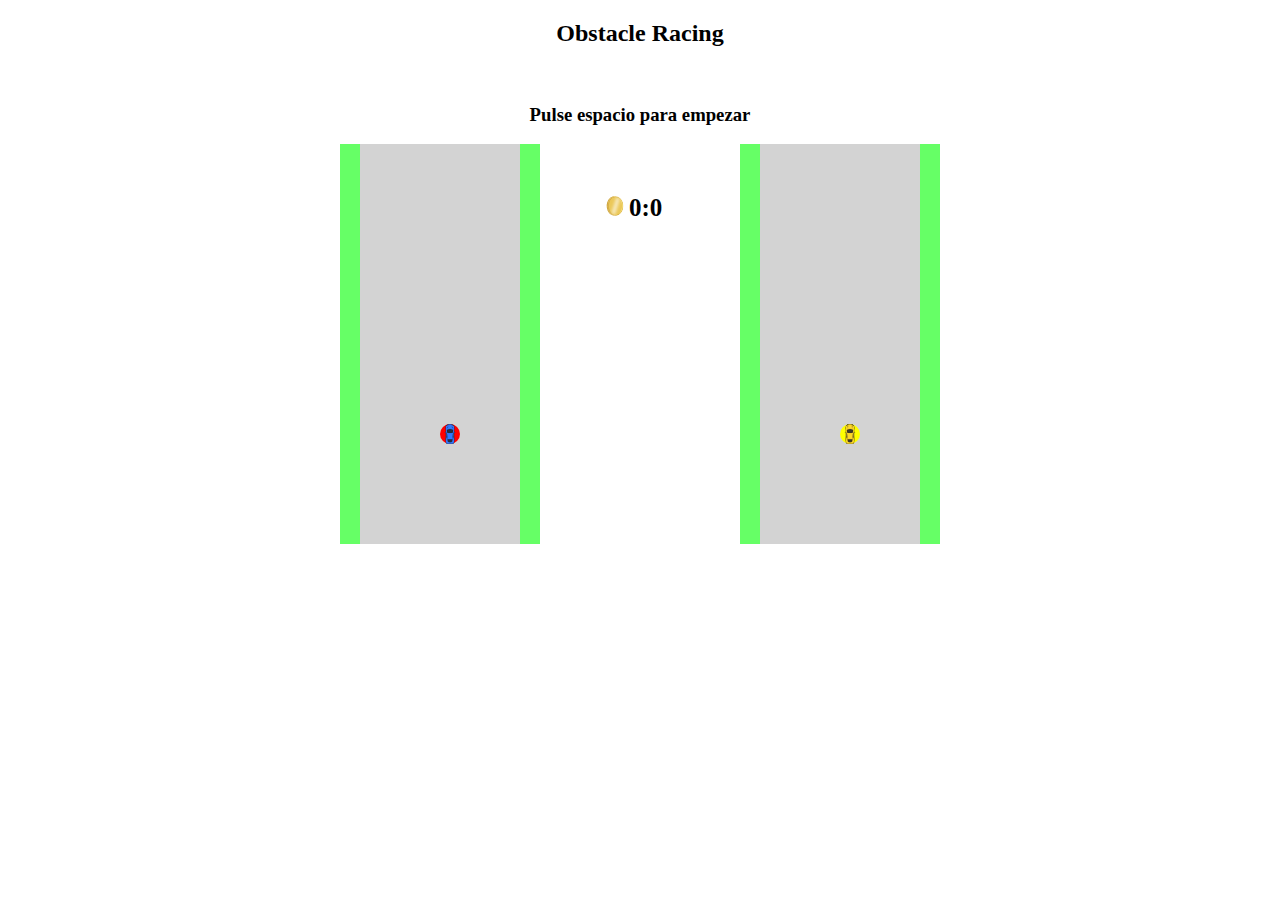
==== index.html @ 07760246 "Merge branch 'master' of https://github.com/Daxuli/ObstacleRacing" ====
<!doctype html>
<html>
<head>

    <link href="static/estilos.css" rel="stylesheet">
    <title>Obstacle Racing</title>
    <script src="http://code.jquery.com/jquery-2.0.0.js"></script>
    <script>

        $(document).ready(function () {
            var cerveza;
            //change example.com with your IP or your host
            var ws = new WebSocket("ws://Localhost:8888/ws");
            ws.onopen = function (evt) {
                var conn_status = document.getElementById('conn_text');
                conn_status.innerHTML = "Connection status: Connected!"
            };
            ws.onmessage = function (evt) {
                var coche1 = document.getElementById("coche1");
                var coche2 = document.getElementById("coche2");
                var obj = JSON.parse(evt.data);
                var index = parseInt(obj.index);
                var mapa = obj.map;
                console.log(obj.stat[0]);
                var message = obj.msg;
                var status = obj.stat;
                var posfil1 = 20 * parseInt(message[0][0]);
                var poscol1 = 20 * parseInt(message[0][1]);
                coche1.style.left = poscol1 + "px";
                coche1.style.top = posfil1 + "px";
                if (message.length === 2) {
                    var posfil2 = 20 * parseInt(message[1][0]);
                    var poscol2 = 400 + 20 * parseInt(message[1][1]);
                    coche2.style.left = poscol2 + "px";
                    coche2.style.top = posfil2 + "px";
                }
                //DibujarDibujarDibujarDibujarDibujarDibujarDibujarDibujarDibujarDibujarDibujarDibujar
                var division = document.getElementById("prueba");
                while (division.firstChild) {
                    division.removeChild(division.firstChild);
                }
                var k, i, j, x;
                for (k = 0; k < mapa.length; k++) {
                    for (i = 0; i < 20; i++) {
                        for (j = 0; j < 10; j++) {
                            if (mapa[0][i][j] === 0) {
                                continue
                            }
                            else if (mapa[k][i][j] === 1) {
                                x = document.createElement("img");
                                x.setAttribute("src", "static/rock.svg");
                            }
                            else if (mapa[k][i][j] === 2) {
                                x = document.createElement("img");
                                x.setAttribute("src", "static/beer.svg");
                            }
                            else if (mapa[k][i][j] === 3) {
                                x = document.createElement("img");
                                x.setAttribute("src", "static/coin.svg");
                            }
                            else if (mapa[k][i][j] === 4) {
                                x = document.createElement("img");
                                x.setAttribute("src", "static/octopus.svg");
                            }
                            else if (mapa[k][i][j] === 5) {
                                x = document.createElement("img");
                                x.setAttribute("src", "static/tirachinas.svg");
                            }
                            x.setAttribute("class", "coches");
                            x.style.top = i * 20 + "px";
                            x.style.left = k * 400 + j * 20 + "px";
                            division.appendChild(x);
                        }
                    }
                }

                //OroOroOroOroOroOroOroOroOroOroOroOroOroOroOroOroOro
                var puntos = [];
                puntos[0] = status[0][2];
                puntos[1] = status[1][2];
                document.getElementById("puntuacion").innerHTML = puntos[0] + ":" + puntos[1];
                if (puntos[0] == 20) {
                    alert("Player 1 Wins");
                }
                if (puntos[1] == 20) {
                    alert("Player 2 Wins");
                }
                //rocarocarocarocarocarocarocarocarocarocarocaroca
                if(status[0][0] != 0) {
                    document.getElementById("coche1").classList.add('blink');
                }
                if(status[0][0] == 0) {
                    document.getElementById("coche1").classList.remove('blink');
                }
                if(status[1][0] != 0) {
                    document.getElementById("coche2").classList.add('blink');
                }
                if(status[1][0] == 0) {
                    document.getElementById("coche2").classList.remove('blink');
                }
                //cervezacervezacervezacervezacervezacervezacervezacerveza
                if (status[0][1]==0 && index == 0){
                    cerveza = false
                }
                if (status[0][1]!=0 && index == 0){
                    cerveza = true
                }
                if (status[1][1]==0 && index == 1){
                    cerveza = false
                }
                if (status[1][1]!=0 && index == 1){
                    cerveza = true
                }
                //pulpopulpopulpopulpopulpopulpopulpopulpopulpopulpo

                if (status[0][3]==0){
                    document.getElementById("pulpo1").style.opacity = 0;
                }
                if (status[0][3]!=0){
                    document.getElementById("pulpo1").style.opacity = 1;
                }
                if (status[1][3]==0){
                    document.getElementById("pulpo2").style.opacity = 0;
                }
                if (status[1][3]!=0){
                    document.getElementById("pulpo2").style.opacity = 1;
                }

            };

            ws.onclose = function (evt) {
                alert("Connection closed");
            };


            document.onkeydown = checkPress;
            function checkPress(evt) {
                evt = evt || event;
                if ((evt.keyCode == 37 && cerveza==false) ||  (evt.keyCode == 39 && cerveza==true)) {
                    evt.preventDefault();
                    var message = 'L';
                    var str1 = `{"msg": "${message || 'default'}" }`;
                    ws.send(str1);
                }
                if ((evt.keyCode == 39 && cerveza==false) || (evt.keyCode == 37 && cerveza==true)) {
                    var message = 'R';
                    evt.preventDefault();
                    var str1 = `{"msg": "${message || 'default'}" }`;
                    ws.send(str1);
                }
                if (evt.keyCode == 32) {
                    var text1 = document.getElementById("text1");
                    text1.style.color = "white";
                    var message = 'play';
                    var str1 = `{"go": "${message || 'default'}" }`;
                    ws.send(str1);
                }
            }
        });


    </script>
</head>
<body>
    <div class="center">
        <h2>Obstacle Racing</h2>
            <label id="conn_text"></label><br />
        <h3 id="text1">Pulse espacio para empezar</h3>
    </div>
    <div class="divcenter" style="width:600px; height: 400px;">
        <div id="prueba"></div>
        <div id="coche1"><img  src="static/bluecar.svg" type="image/svg+xml"/></div>
        <div id="coche2"><img   src="static/yellowcar.svg" type="image/svg+xml"/></div>
        <div id="oro"> <img   src="static/coin.svg" type="image/svg+xml"/> <span id="puntuacion">0:0</span> </div>
        <div id="pulpo1"></div>
        <div id="pulpo2"></div>
        <svg style="width:600px; height: 400px; ">
            <rect x="0"  y="0" width="200" height="400" fill=#D3D3D3 />
            <rect x="400"  y="0" width="200" height="400" fill=#D3D3D3 />
            <rect x="0"  y="0" width="20" height="400" fill=#66ff66 />
            <rect x="180"  y="0" width="20" height="400" fill=#66ff66 />
            <rect x="400"  y="0" width="20" height="400" fill=#66ff66 />
            <rect x="580"  y="0" width="20" height="400" fill=#66ff66 />
            <circle cx="110" cy="290" r="10" fill="red" />
            <circle cx="510" cy="290" r="10" fill="yellow" />
        </svg>
    </div>

</body>
</html>
---- static/estilos.css ----
.center {
    text-align: center;
    margin: auto;
    width: 60%;
}

.divcenter { /*https://www.w3schools.com/css/css_align.asp*/
    margin: auto;
    position: relative;
}

#coche1{
    position: absolute;
    height:20px;
    width:20px;
    left:100px;
    top:280px;
}

#coche2{
    position:absolute;
    height:20px;
    width:20px;
    left:500px;
    top:280px;
}
.coches{
    position: absolute;
    height:20px;
    width:20px;
}

#oro{
    position: absolute;
    height:20px;
    width:100px;
    left:265px;
    top:50px;
    vertical-align: middle;


}

#puntuacion{
    font-size: 25px;
    font-weight: bold;
}
 .blink{
    -webkit-animation: blink 0.5s;
    -webkit-animation-iteration-count: 3;
    -moz-animation: blink 0.5s;
    -moz-animation-iteration-count: 3;
    -o-animation: blink 0.5s;
    -o-animation-iteration-count: 3;
 }

@-webkit-keyframes blink {
    0% {
        opacity: 1;
    }
    50% {
        opacity: 0;
    }
    100% {
        opacity: 1;
    }
}
@-moz-keyframes blink {
    0% {
        opacity: 1;
    }
    50% {
        opacity: 0;
    }
    100% {
        opacity: 1;
    }
}
@-o-keyframes blink {
    0% {
        opacity: 1;
    }
    50% {
        opacity: 0;
    }
    100% {
        opacity: 1;
    }
}

#pulpo1{
    position: absolute;
    height: 260px;
    width: 200px;
    background-color:black;
    opacity:0;
    top:0;
    left:0;
}

#pulpo2{
    position: absolute;
    height: 260px;
    width: 200px;
    background-color:black;
    opacity:0;
    top:0;
    left:400px;
}
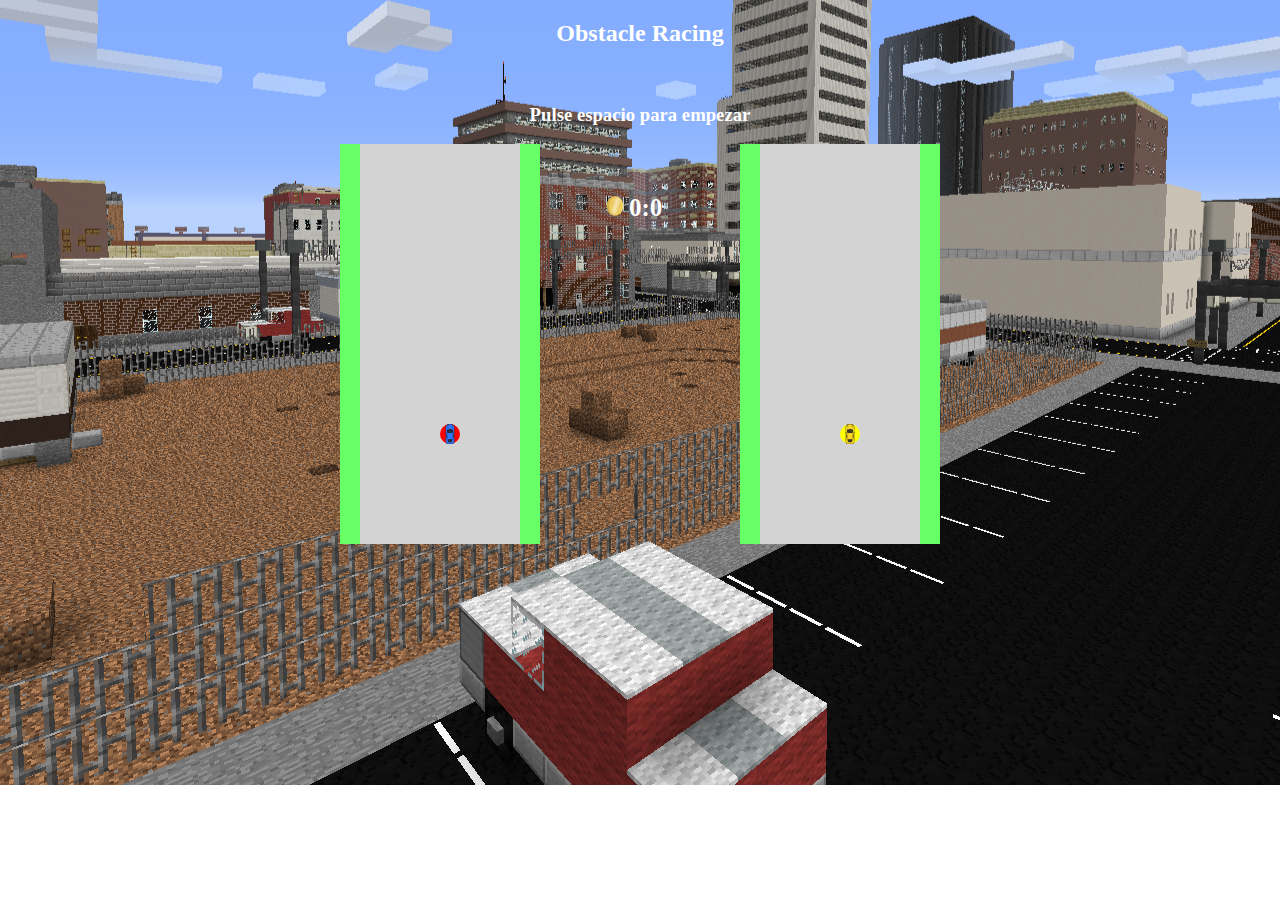
==== commit 52399eb1: "con condo" ====
--- a/index.html
+++ b/index.html
@@ -5,173 +5,21 @@
     <link href="static/estilos.css" rel="stylesheet">
     <title>Obstacle Racing</title>
     <script src="http://code.jquery.com/jquery-2.0.0.js"></script>
-    <script>
+    <script src="static/juego.js"></script>
 
-        $(document).ready(function () {
-            var cerveza;
-            //change example.com with your IP or your host
-            var ws = new WebSocket("ws://Localhost:8888/ws");
-            ws.onopen = function (evt) {
-                var conn_status = document.getElementById('conn_text');
-                conn_status.innerHTML = "Connection status: Connected!"
-            };
-            ws.onmessage = function (evt) {
-                var coche1 = document.getElementById("coche1");
-                var coche2 = document.getElementById("coche2");
-                var obj = JSON.parse(evt.data);
-                var index = parseInt(obj.index);
-                var mapa = obj.map;
-                console.log(obj.stat[0]);
-                var message = obj.msg;
-                var status = obj.stat;
-                var posfil1 = 20 * parseInt(message[0][0]);
-                var poscol1 = 20 * parseInt(message[0][1]);
-                coche1.style.left = poscol1 + "px";
-                coche1.style.top = posfil1 + "px";
-                if (message.length === 2) {
-                    var posfil2 = 20 * parseInt(message[1][0]);
-                    var poscol2 = 400 + 20 * parseInt(message[1][1]);
-                    coche2.style.left = poscol2 + "px";
-                    coche2.style.top = posfil2 + "px";
-                }
-                //DibujarDibujarDibujarDibujarDibujarDibujarDibujarDibujarDibujarDibujarDibujarDibujar
-                var division = document.getElementById("prueba");
-                while (division.firstChild) {
-                    division.removeChild(division.firstChild);
-                }
-                var k, i, j, x;
-                for (k = 0; k < mapa.length; k++) {
-                    for (i = 0; i < 20; i++) {
-                        for (j = 0; j < 10; j++) {
-                            if (mapa[0][i][j] === 0) {
-                                continue
-                            }
-                            else if (mapa[k][i][j] === 1) {
-                                x = document.createElement("img");
-                                x.setAttribute("src", "static/rock.svg");
-                            }
-                            else if (mapa[k][i][j] === 2) {
-                                x = document.createElement("img");
-                                x.setAttribute("src", "static/beer.svg");
-                            }
-                            else if (mapa[k][i][j] === 3) {
-                                x = document.createElement("img");
-                                x.setAttribute("src", "static/coin.svg");
-                            }
-                            else if (mapa[k][i][j] === 4) {
-                                x = document.createElement("img");
-                                x.setAttribute("src", "static/octopus.svg");
-                            }
-                            else if (mapa[k][i][j] === 5) {
-                                x = document.createElement("img");
-                                x.setAttribute("src", "static/tirachinas.svg");
-                            }
-                            x.setAttribute("class", "coches");
-                            x.style.top = i * 20 + "px";
-                            x.style.left = k * 400 + j * 20 + "px";
-                            division.appendChild(x);
-                        }
-                    }
-                }
-
-                //OroOroOroOroOroOroOroOroOroOroOroOroOroOroOroOroOro
-                var puntos = [];
-                puntos[0] = status[0][2];
-                puntos[1] = status[1][2];
-                document.getElementById("puntuacion").innerHTML = puntos[0] + ":" + puntos[1];
-                if (puntos[0] == 20) {
-                    alert("Player 1 Wins");
-                }
-                if (puntos[1] == 20) {
-                    alert("Player 2 Wins");
-                }
-                //rocarocarocarocarocarocarocarocarocarocarocaroca
-                if(status[0][0] != 0) {
-                    document.getElementById("coche1").classList.add('blink');
-                }
-                if(status[0][0] == 0) {
-                    document.getElementById("coche1").classList.remove('blink');
-                }
-                if(status[1][0] != 0) {
-                    document.getElementById("coche2").classList.add('blink');
-                }
-                if(status[1][0] == 0) {
-                    document.getElementById("coche2").classList.remove('blink');
-                }
-                //cervezacervezacervezacervezacervezacervezacervezacerveza
-                if (status[0][1]==0 && index == 0){
-                    cerveza = false
-                }
-                if (status[0][1]!=0 && index == 0){
-                    cerveza = true
-                }
-                if (status[1][1]==0 && index == 1){
-                    cerveza = false
-                }
-                if (status[1][1]!=0 && index == 1){
-                    cerveza = true
-                }
-                //pulpopulpopulpopulpopulpopulpopulpopulpopulpopulpo
-
-                if (status[0][3]==0){
-                    document.getElementById("pulpo1").style.opacity = 0;
-                }
-                if (status[0][3]!=0){
-                    document.getElementById("pulpo1").style.opacity = 1;
-                }
-                if (status[1][3]==0){
-                    document.getElementById("pulpo2").style.opacity = 0;
-                }
-                if (status[1][3]!=0){
-                    document.getElementById("pulpo2").style.opacity = 1;
-                }
-
-            };
-
-            ws.onclose = function (evt) {
-                alert("Connection closed");
-            };
-
-
-            document.onkeydown = checkPress;
-            function checkPress(evt) {
-                evt = evt || event;
-                if ((evt.keyCode == 37 && cerveza==false) ||  (evt.keyCode == 39 && cerveza==true)) {
-                    evt.preventDefault();
-                    var message = 'L';
-                    var str1 = `{"msg": "${message || 'default'}" }`;
-                    ws.send(str1);
-                }
-                if ((evt.keyCode == 39 && cerveza==false) || (evt.keyCode == 37 && cerveza==true)) {
-                    var message = 'R';
-                    evt.preventDefault();
-                    var str1 = `{"msg": "${message || 'default'}" }`;
-                    ws.send(str1);
-                }
-                if (evt.keyCode == 32) {
-                    var text1 = document.getElementById("text1");
-                    text1.style.color = "white";
-                    var message = 'play';
-                    var str1 = `{"go": "${message || 'default'}" }`;
-                    ws.send(str1);
-                }
-            }
-        });
-
-
-    </script>
 </head>
-<body>
+<body style="background: url(static/city.png) no-repeat center center;">
     <div class="center">
-        <h2>Obstacle Racing</h2>
-            <label id="conn_text"></label><br />
-        <h3 id="text1">Pulse espacio para empezar</h3>
+        <h2 style="color:white">Obstacle Racing</h2>
+            <label id="conn_text" style="color:white"></label><br />
+        <h3 id="text1" style="color:white">Pulse espacio para empezar</h3>
     </div>
     <div class="divcenter" style="width:600px; height: 400px;">
         <div id="prueba"></div>
         <div id="coche1"><img  src="static/bluecar.svg" type="image/svg+xml"/></div>
         <div id="coche2"><img   src="static/yellowcar.svg" type="image/svg+xml"/></div>
-        <div id="oro"> <img   src="static/coin.svg" type="image/svg+xml"/> <span id="puntuacion">0:0</span> </div>
+        <div id="oro"> <img   src="static/coin.svg" type="image/svg+xml"/> <span id="puntuacion" style="color:white">0:0</span> </div>
+        <div id="win" style="color:white"></div>
         <div id="pulpo1"></div>
         <div id="pulpo2"></div>
         <svg style="width:600px; height: 400px; ">
@@ -185,6 +33,11 @@
             <circle cx="510" cy="290" r="10" fill="yellow" />
         </svg>
     </div>
+    <div class="center">
+        <audio autoplay loop>
+            <source src="static/tetris.mp3" type="audio/ogg">
+        </audio>
+    </div>
 
 </body>
 </html>--- a/static/estilos.css
+++ b/static/estilos.css
@@ -37,22 +37,29 @@
     left:265px;
     top:50px;
     vertical-align: middle;
+}
 
-
+#win{
+    position: absolute;
+    left:240px;
+    top:100px;
+    vertical-align: middle;
+    font-size: 20px;
+    font-weight: bold;
 }
 
 #puntuacion{
     font-size: 25px;
     font-weight: bold;
 }
- .blink{
+.blink{
     -webkit-animation: blink 0.5s;
     -webkit-animation-iteration-count: 3;
     -moz-animation: blink 0.5s;
     -moz-animation-iteration-count: 3;
     -o-animation: blink 0.5s;
     -o-animation-iteration-count: 3;
- }
+}
 
 @-webkit-keyframes blink {
     0% {
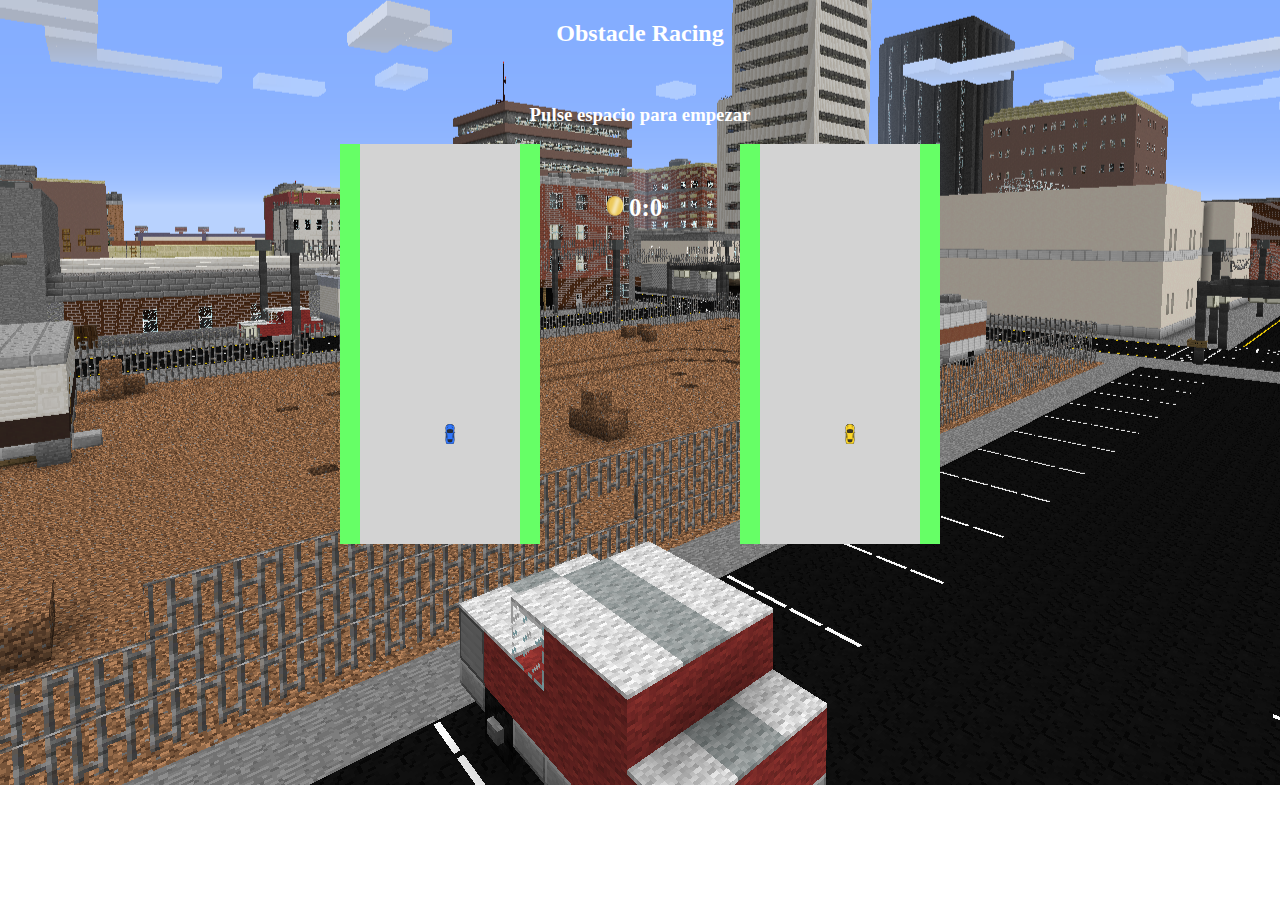
==== commit ec49e298: "Obstacle Racing game v1.0" ====
--- a/index.html
+++ b/index.html
@@ -29,8 +29,8 @@
             <rect x="180"  y="0" width="20" height="400" fill=#66ff66 />
             <rect x="400"  y="0" width="20" height="400" fill=#66ff66 />
             <rect x="580"  y="0" width="20" height="400" fill=#66ff66 />
-            <circle cx="110" cy="290" r="10" fill="red" />
-            <circle cx="510" cy="290" r="10" fill="yellow" />
+            <!--circle cx="110" cy="290" r="10" fill="red" />
+            <circle cx="510" cy="290" r="10" fill="yellow" /-->
         </svg>
     </div>
     <div class="center">
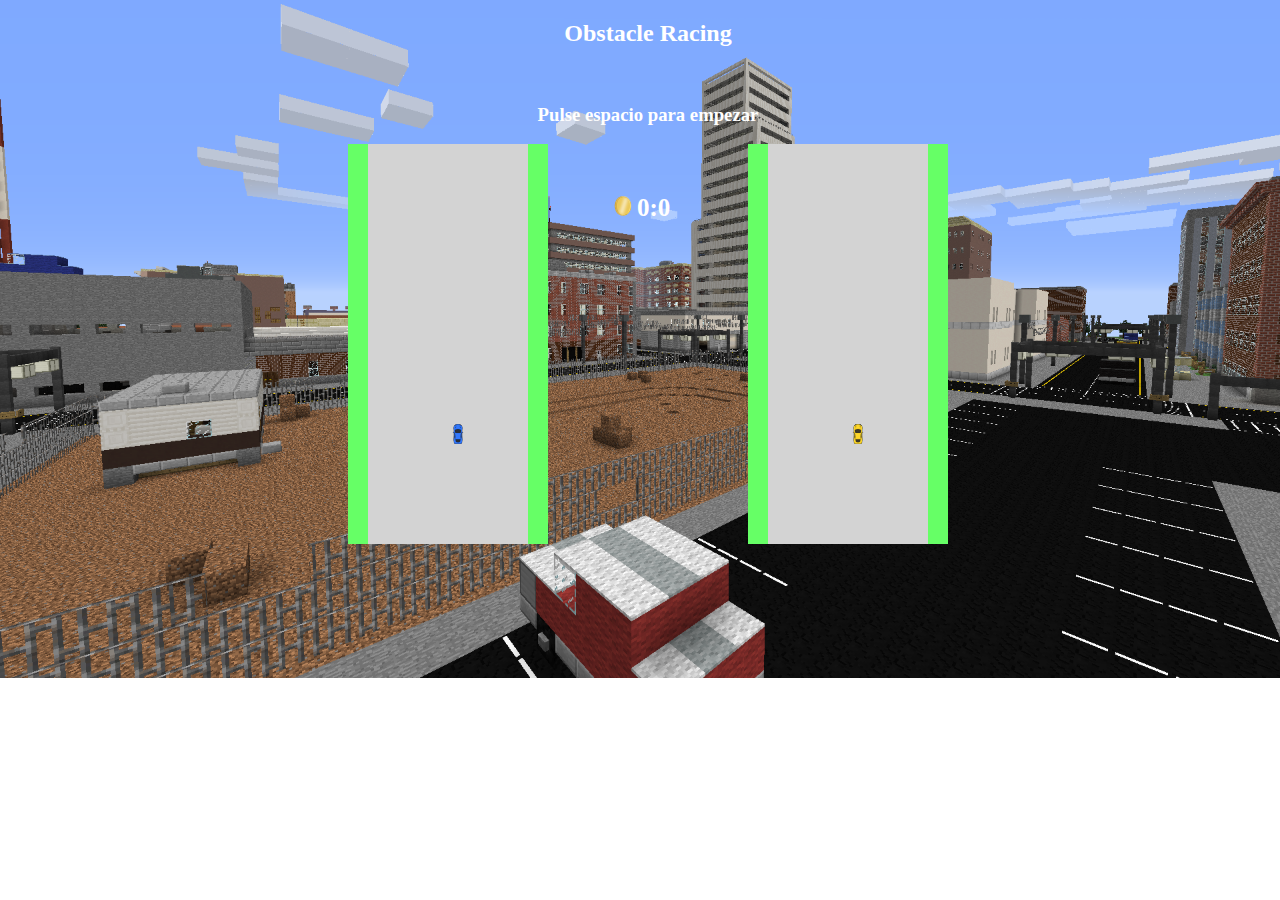
==== commit cb14fb8b: "full screen background" ====
--- a/index.html
+++ b/index.html
@@ -6,9 +6,18 @@
     <title>Obstacle Racing</title>
     <script src="http://code.jquery.com/jquery-2.0.0.js"></script>
     <script src="static/juego.js"></script>
+    <style>
+        body{
+            height:100%;
+            width:100%;
+            background-image:url(static/city.png);/*your background image*/
+            background-repeat:no-repeat;/*we want to have one single image not a repeated one*/
+            background-size:cover;/*this sets the image to fullscreen covering the whole screen*/
+        }
+    </style>
 
 </head>
-<body style="background: url(static/city.png) no-repeat center center;">
+<body>
     <div class="center">
         <h2 style="color:white">Obstacle Racing</h2>
             <label id="conn_text" style="color:white"></label><br />
